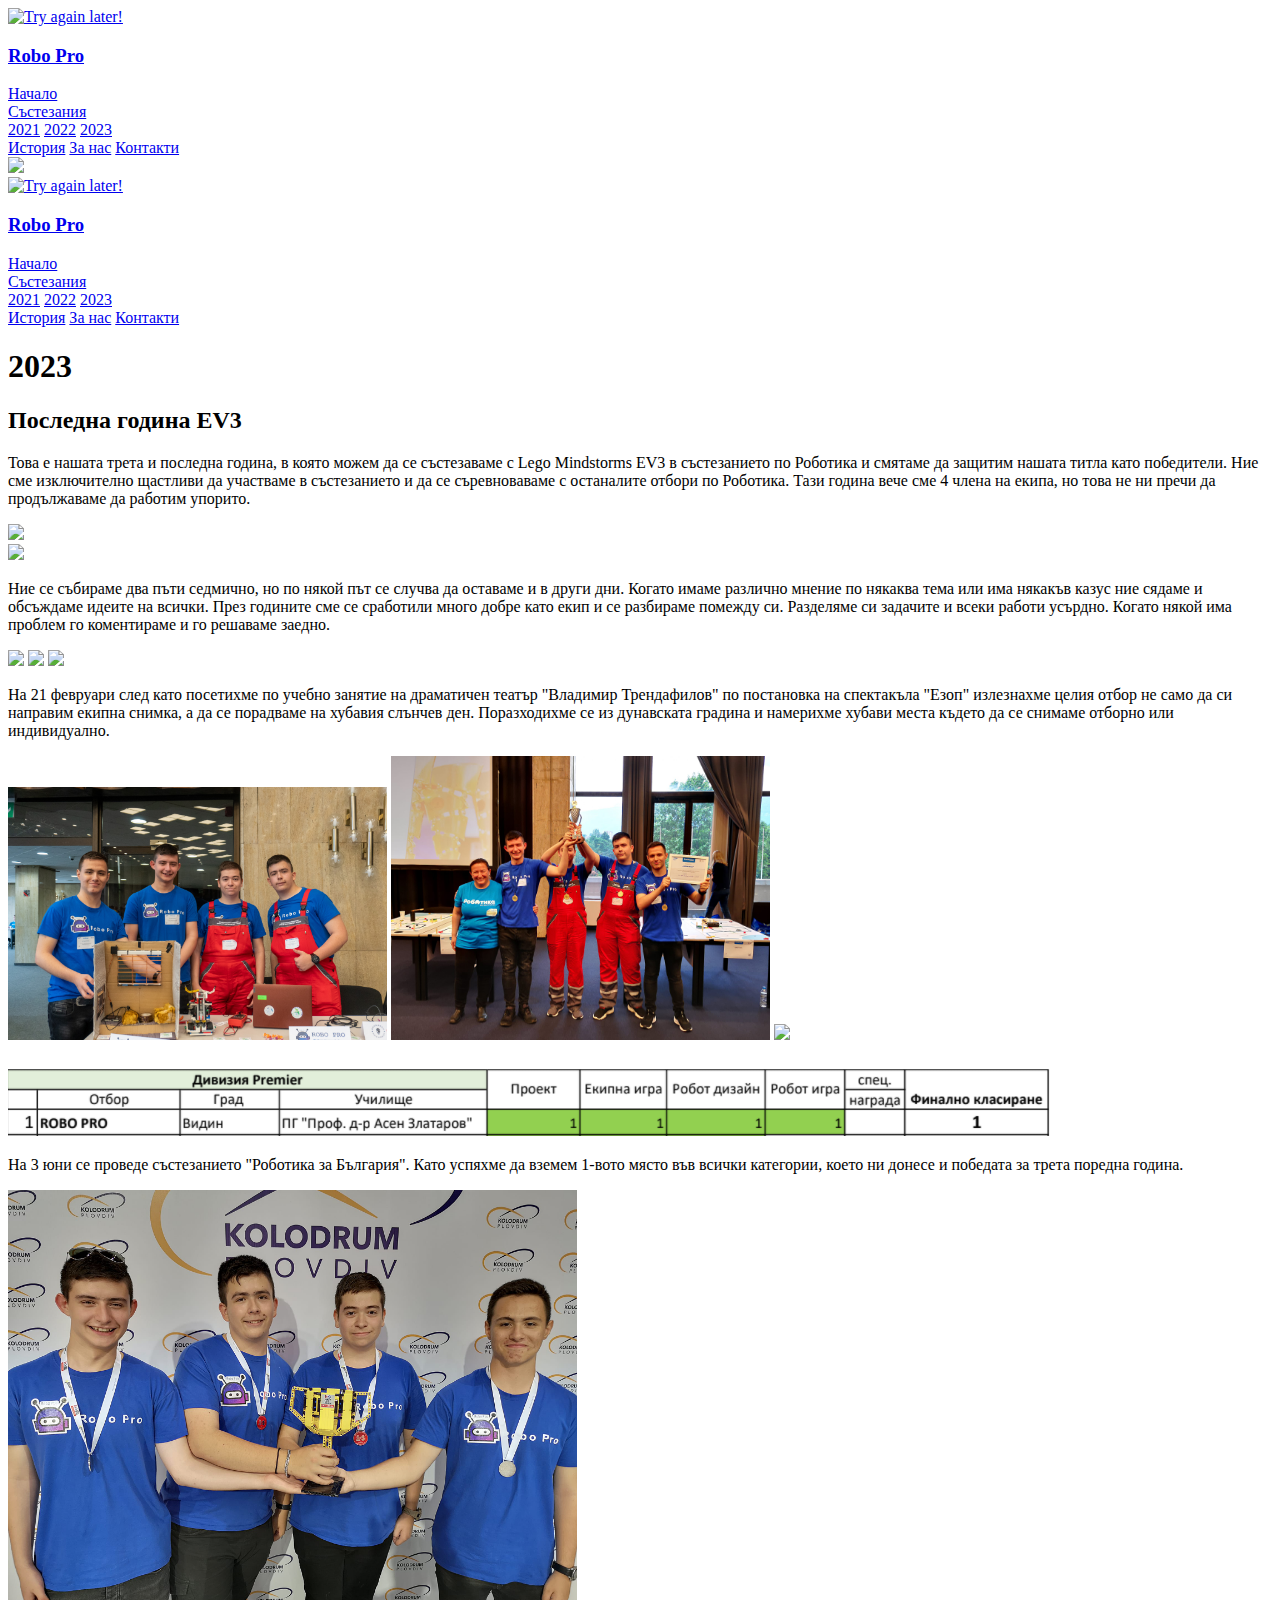
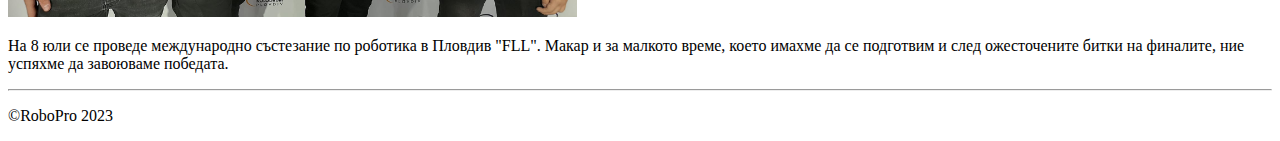
==== 2023.html @ abd5b27d "Add files via upload" ====
<!DOCTYPE html>
<html lang="en">

<head>
    <meta charset="UTF-8">
    <meta http-equiv="X-UA-Compatible" content="IE=edge">
    <meta name="viewport" content="width=device-width, initial-scale=1.0">
    <link rel="shortcut icon" href="images/logo.png" type="image/x-icon">
    <link href="https://cdn.jsdelivr.net/npm/bootstrap@5.3.0-alpha1/dist/css/bootstrap.min.css" rel="stylesheet"
        integrity="sha384-GLhlTQ8iRABdZLl6O3oVMWSktQOp6b7In1Zl3/Jr59b6EGGoI1aFkw7cmDA6j6gD" crossorigin="anonymous">
    <link rel="stylesheet" href="stylesustezanie.css">
    <script src="https://cdn.jsdelivr.net/npm/bootstrap@5.3.0-alpha1/dist/js/bootstrap.bundle.min.js"
        integrity="sha384-w76AqPfDkMBDXo30jS1Sgez6pr3x5MlQ1ZAGC+nuZB+EYdgRZgiwxhTBTkF7CXvN"
        crossorigin="anonymous"></script>
    <title>Robo Pro</title>
</head>

<body>
    <nav id="pc" class="fixed-top">
        <a id="logo" href="index.html">
            <img id="nav-home" src="images/logo.png" alt="Try again later!" width="60px">
            <h3 id="robopro">Robo Pro</h3>
        </a>
        <div class="butoni">
            <a class="nav-butoni nav-buton" href="index.html">Начало</a>
            <div class="dropdown">
                <a class="nav-buton nav-butoni" href="#">Състезания</a>
                <div class="dropdown-content">
                    <a href="2021.html">2021</a>
                    <a href="2022.html">2022</a>
                    <a href="2023.html">2023</a>
                </div>
            </div>
            <a href="istoriq.html" class="nav-butoni">История</a>
            <a href="ekip.html" class="nav-butoni">За нас</a>
            <a class="nav-butoni" href="kontakti.html">Контакти</a>
        </div>
    </nav>
    <nav id="phone" class="fixed-top">
        <div class="butonmenu">
            <a href="javascript:void(0);" onclick="myFunction()">
                <img src="images/menu.png" width="50%">
            </a>
        </div>
        <div class="nachalo">
            <a id="logo" href="index.html">
            <img id="nav-home" src="images/logo.png" alt="Try again later!" width="60px">
            <h3 id="robopro">Robo Pro</h3>
        </a>
        </div>
        <div class="butoni fixed" id="myLinks">
            <a class="nav-butoni nav-buton" href="index.html">Начало</a>
            <div class="dropdown">
                <a class="nav-buton nav-butoni" href="#">Състезания</a>
                <div class="dropdown-content">
                    <a href="2021.html">2021</a>
                    <a href="2022.html">2022</a>
                    <a href="2023.html">2023</a>
                </div>
            </div>
            <a href="istoriq.html" class="nav-buton">История</a>
                <a href="ekip.html" class="nav-buton">За нас</a>
            <a class="nav-butoni nav-buton" href="kontakti.html">Контакти</a>
        </div>
    </nav>
    <h1 id="zaglavie">2023</h1>
    <h2 id="podzaglavie">Последна година EV3</h2>
    <div class="firstcontainer">
        <p class="textinfo1">Това е нашата трета и последна година, в която можем да се състезаваме с Lego Mindstorms EV3 в състезанието по Роботика и смятаме да защитим нашата титла като победители. Ние сме изключително щастливи да участваме в състезанието и да се съревноваваме с останалите отбори по Роботика. Тази година вече сме 4 члена на екипа, но това не ни пречи да продължаваме да работим упорито.</p>
        <img id="snimkaotbor" src="images/16.jpg" width="45%">
    </div>
    <div class="secondcontainer">
        <img id="snimkaotbor2"  src="images/20.jpg" width="45%">
        <p class="textinfo">Ние се събираме два пъти седмично, но по някой път се случва да оставаме и в други дни. Когато имаме различно мнение по някаква тема или има някакъв казус ние сядаме и обсъждаме идеите на всички. През годините сме се сработили много добре като екип и се разбираме помежду си. Разделяме си задачите и всеки работи усърдно. Когато някой има проблем го коментираме и го решаваме заедно.
        </p>
    </div>
    <div class="thirdcontainer2022">
        <div class="snimki">
        <img id="snimkaotbor" src="images/17.jpg" width="30%">
        <img id="snimkaotbor" src="images/18.jpg" width="30%">
        <img id="snimkaotbor" src="images/19.jpg" width="30%">
        </div>
        <p class="textinfo2022">На 21 февруари след като посетихме по учебно занятие на драматичен театър "Владимир Трендафилов" по постановка на спектакъла "Езоп" излезнахме целия отбор не само да си направим екипна снимка, а да се порадваме на хубавия слънчев ден. Поразходихме се из дунавската градина и намерихме хубави места където да се снимаме отборно или индивидуално. </p>
    </div>
    <div class="thirdcontainer2022">
        <div class="snimki">
        <img id="snimkaotbor" src="images/june.jpg" width="30%">
        <img id="snimkaotbor" src="images/june-2.jpg" width="30%">
        <img id="snimkaotbor" src="images/june-3.jpg" width="30%">
        </div>
        <img id="snimkaotbor" style="margin-top: 2%;" src="images/june-4.png">
        <p class="textinfo2022">На 3 юни се проведе състезанието "Роботика за България". Като успяхме да вземем 1-вото място във всички категории, което ни донесе и победата за трета поредна година. </p>
    </div>
    <div class="secondcontainer">
        <img id="snimkaotbor2"  src="images/fll.jpg" width="45%">
        <p class="textinfo">На 8 юли се проведе международно състезание по роботика в Пловдив "FLL". Макар и за малкото време, което имахме да се подготвим и след ожесточените битки на финалите, ние успяхме да завоюваме победата.
        </p>
    </div>
    <hr>
    <footer>
        <p>©RoboPro 2023</p>
    </footer>
    <script>
        function myFunction() {
          var x = document.getElementById("myLinks");
          if (x.style.display === "block") {
            x.style.display = "none";
          } else {
            x.style.display = "block";
          }
        }
        </script>
</body>

</html>
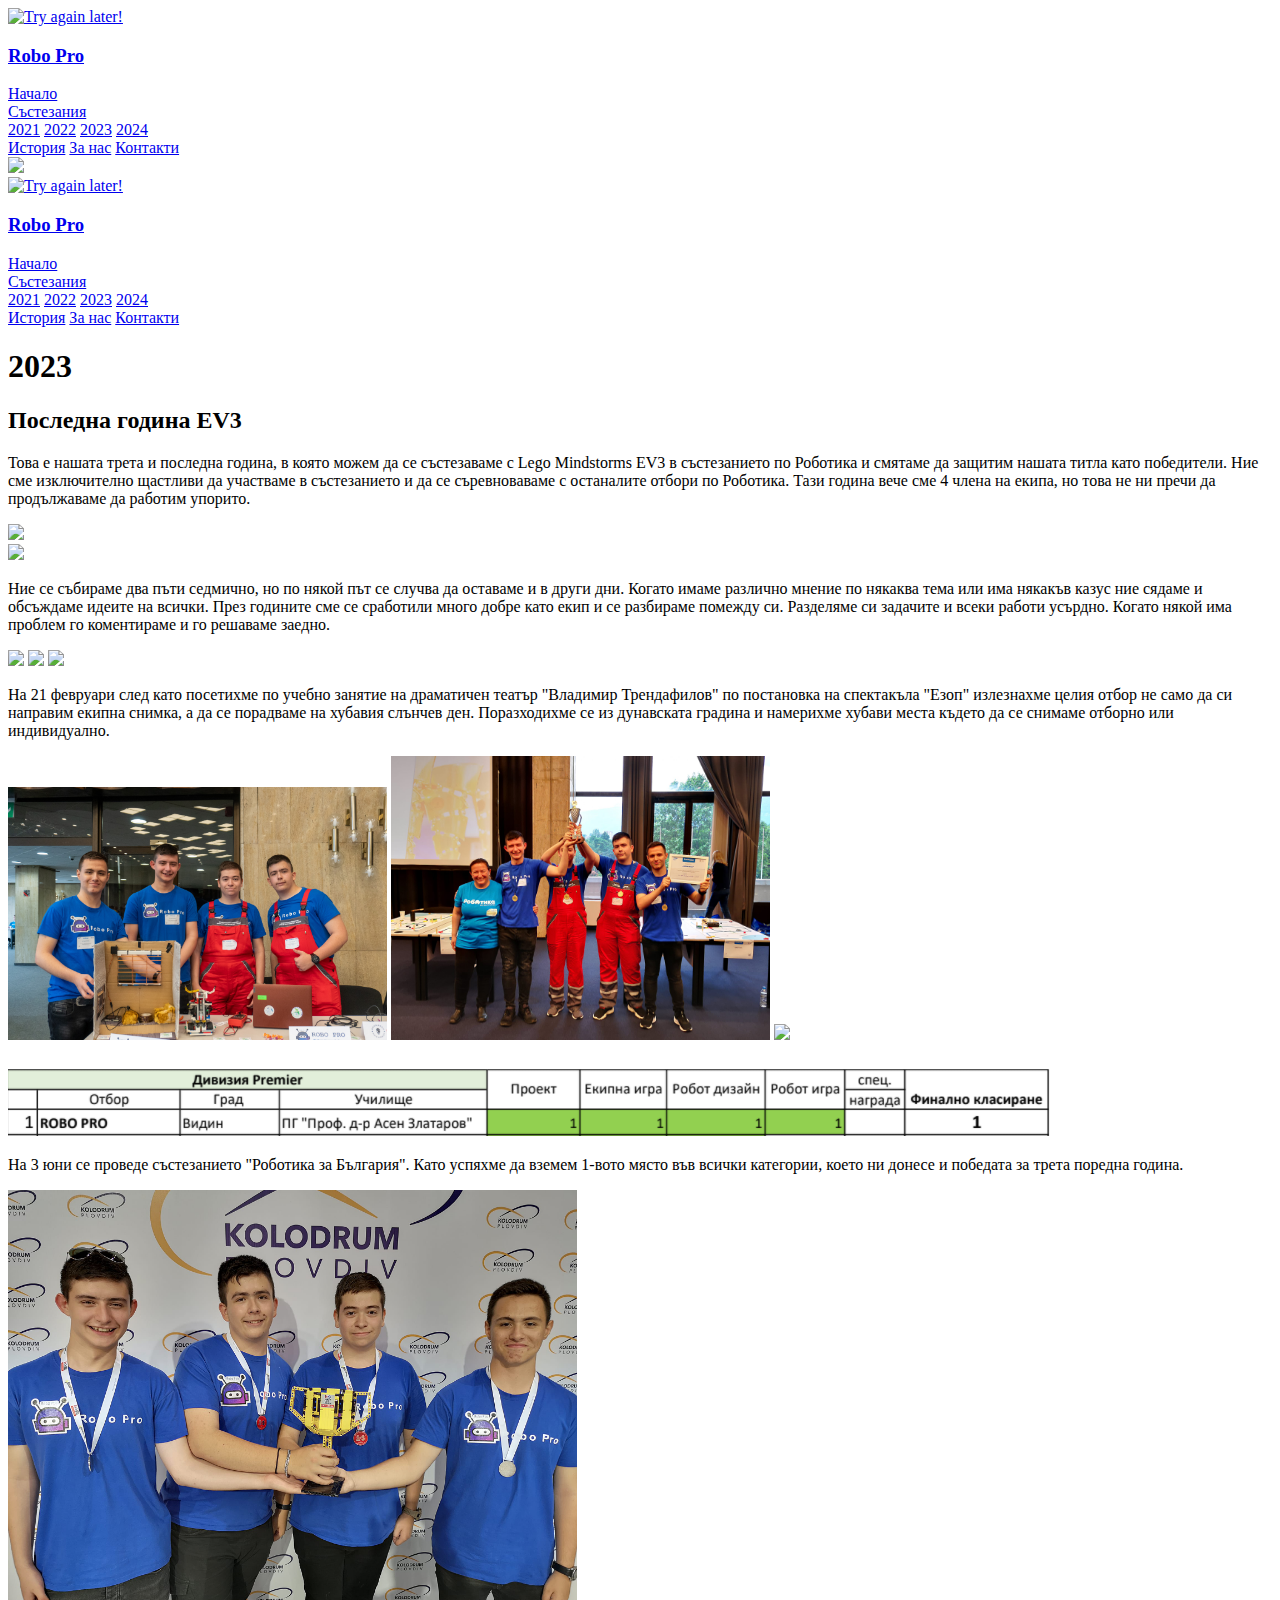
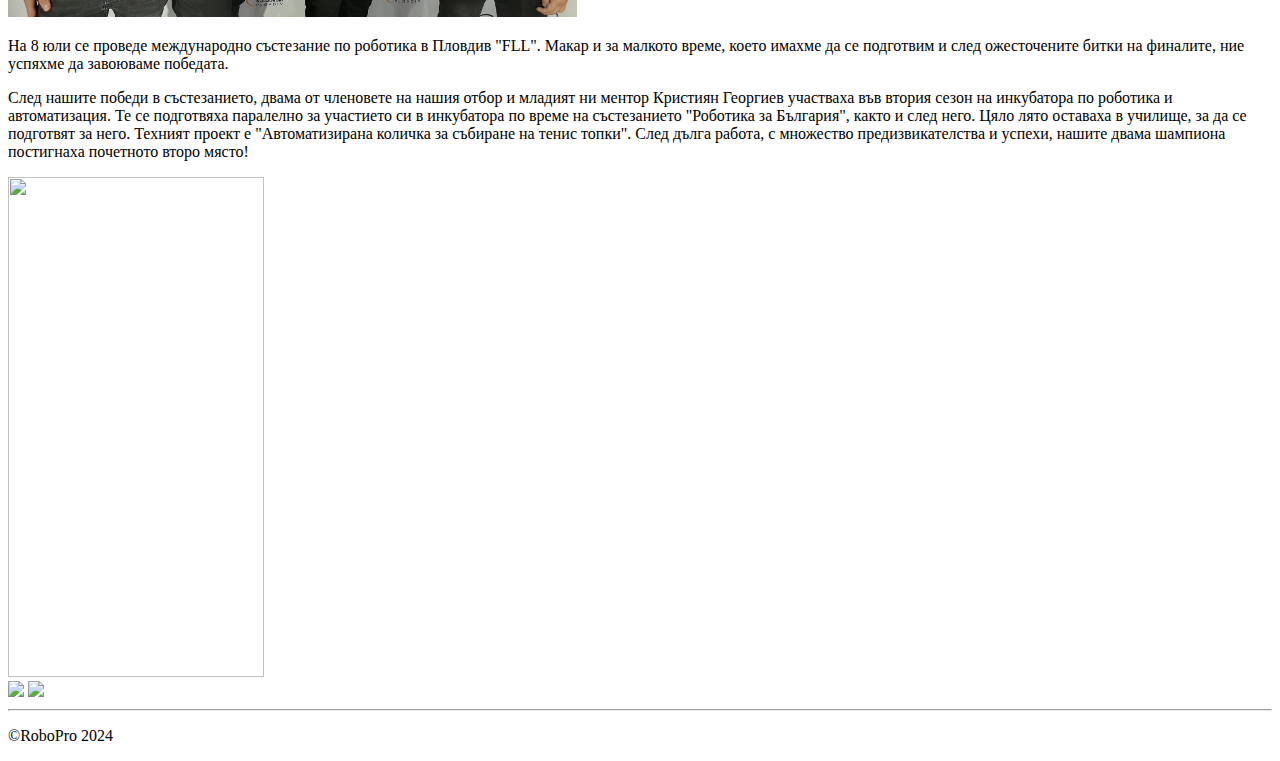
==== commit adf59360: "text added" ====
--- a/2023.html
+++ b/2023.html
@@ -13,6 +13,13 @@
         integrity="sha384-w76AqPfDkMBDXo30jS1Sgez6pr3x5MlQ1ZAGC+nuZB+EYdgRZgiwxhTBTkF7CXvN"
         crossorigin="anonymous"></script>
     <title>Robo Pro</title>
+    <script type="text/javascript">
+        (function(c,l,a,r,i,t,y){
+            c[a]=c[a]||function(){(c[a].q=c[a].q||[]).push(arguments)};
+            t=l.createElement(r);t.async=1;t.src="https://www.clarity.ms/tag/"+i;
+            y=l.getElementsByTagName(r)[0];y.parentNode.insertBefore(t,y);
+        })(window, document, "clarity", "script", "kfnlnvcpks");
+    </script>
 </head>
 
 <body>
@@ -29,6 +36,7 @@
                     <a href="2021.html">2021</a>
                     <a href="2022.html">2022</a>
                     <a href="2023.html">2023</a>
+                    <a href="2024.html">2024</a>
                 </div>
             </div>
             <a href="istoriq.html" class="nav-butoni">История</a>
@@ -56,6 +64,7 @@
                     <a href="2021.html">2021</a>
                     <a href="2022.html">2022</a>
                     <a href="2023.html">2023</a>
+                    <a href="2024.html">2024</a>
                 </div>
             </div>
             <a href="istoriq.html" class="nav-buton">История</a>
@@ -96,9 +105,20 @@
         <p class="textinfo">На 8 юли се проведе международно състезание по роботика в Пловдив "FLL". Макар и за малкото време, което имахме да се подготвим и след ожесточените битки на финалите, ние успяхме да завоюваме победата.
         </p>
     </div>
+
+    <div class="firstcontainer">
+        <p class="textinfo2022">След нашите победи в състезанието, двама от членовете на нашия отбор и младият ни ментор Кристиян Георгиев участваха във втория сезон на инкубатора по роботика и автоматизация. Те се подготвяха паралелно за участието си в инкубатора по време на състезанието "Роботика за България", както и след него. Цяло лято оставаха в училище, за да се подготвят за него. Техният проект е "Автоматизирана количка за събиране на тенис топки". След дълга работа, с множество предизвикателства и успехи, нашите двама шампиона постигнаха почетното второ място! </p>
+        <img src="images/summer.jpg" id="snimkaotbor" width="45%" height="500ppx" >
+    </div>
+    <div class="thirdcontainer2022">
+    <div class="snimki">
+        <img id="snimkaotbor" src="images/summer1.jpg" width="30%">
+        <img id="snimkaotbor" src="images/summer2.jpg" width="30%">
+        </div>
+    </div>
     <hr>
     <footer>
-        <p>©RoboPro 2023</p>
+        <p>©RoboPro 2024</p>
     </footer>
     <script>
         function myFunction() {
